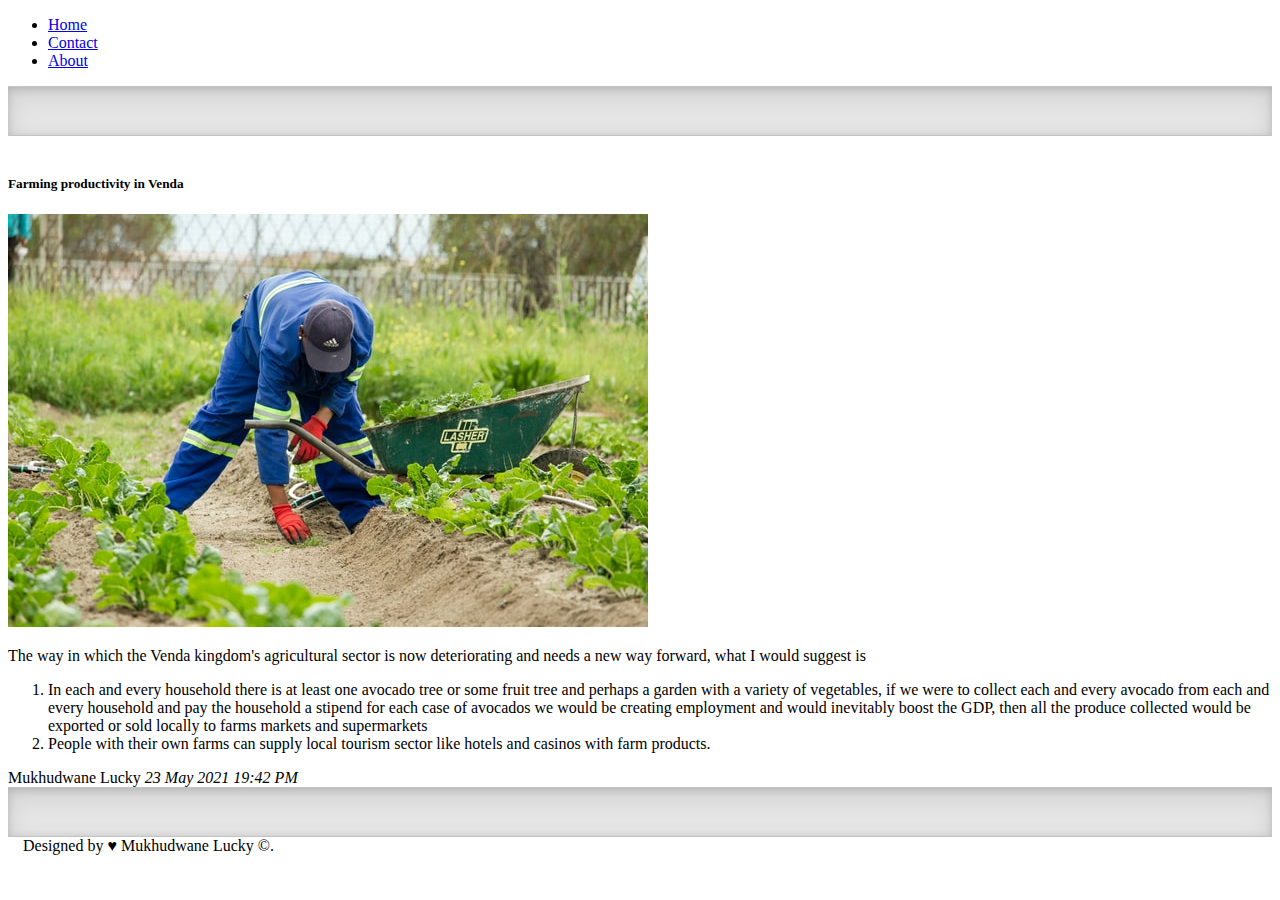
==== farming-productivity-in-venda.html @ c6d33835 "added first 3 new posts" ====
﻿<!DOCTYPE html>
<html>
<head>
    <!-- Required meta tags -->
    <meta charset="utf-8">
    <meta name="viewport" content="width=device-width, initial-scale=1, shrink-to-fit=no">

    <!-- Bootstrap CSS -->
    <link rel="stylesheet"
          href="https://stackpath.bootstrapcdn.com/bootstrap/4.1.3/css/bootstrap.min.css"
          integrity="sha384-MCw98/SFnGE8fJT3GXwEOngsV7Zt27NXFoaoApmYm81iuXoPkFOJwJ8ERdknLPMO"
          crossorigin="anonymous" />

    <!-- Style CSS -->
    <link rel="stylesheet"
          href="css/style.css" />

    <title>Farming productivity in Venda</title>
</head>
<body>
    <div class="container">
        <header class="d-flex justify-content-center py-3">
            <ul class="nav nav-pills">
                <li class="nav-item"><a href="index.html" class="nav-link active" aria-current="page">Home</a></li>
                <li class="nav-item"><a href="contact.html" class="nav-link">Contact</a></li>
                <li class="nav-item"><a href="about.html" class="nav-link">About</a></li>
            </ul>
        </header>
    </div>

    <div class="b-example-divider"></div>
    <div class="container-fluid">
        <div class="container">

            <br>
            <div class="row justify-content-md-center">
                <div class="col-sm text-center">

                    <div class="media-body alert alert-primary">
                        <h5 class="mt-0 mb-1">Farming productivity in Venda</h5>
                        <img class="mr-3" src="img/farming-productivity-in-venda.jpg" alt="farming-productivity-in-venda">
                        <p>
                            The way in which the Venda kingdom's agricultural sector is now deteriorating and needs a new way forward, what I would suggest is
                        </p>
                        <p>
                            <ol class="text-left">
                                <li>
                                    In each and every household there is at least one avocado tree or some fruit tree and perhaps a garden with a
                                    variety of vegetables, if we were to collect each and every avocado from each and every household and pay the
                                    household a stipend for each case of avocados we would be creating employment and would inevitably boost the
                                    GDP, then all the produce collected would be exported or sold locally to farms markets and supermarkets
                                </li>
                                <li>
                                    People with their own farms can supply local tourism sector like hotels and casinos with farm products.
                                </li>
                            </ol>
                        </p>
                        <footer class="blockquote-footer">Mukhudwane Lucky <cite title="Source Title"><i>23 May 2021 19:42 PM</i></cite></footer>
                    </div>
                </div>
            </div>

        </div>
    </div>
    <div class="b-example-divider"></div>
    <footer class="footer mt-auto py-3 bg-light">
        <div class="footer-container">
            <span class="text-muted">Designed by &hearts; Mukhudwane Lucky &copy;. </span>
        </div>
    </footer>

    <!-- Scripts -->
    <script src="https://code.jquery.com/jquery-3.3.1.slim.min.js"
            integrity="sha384-q8i/X+965DzO0rT7abK41JStQIAqVgRVzpbzo5smXKp4YfRvH+8abtTE1Pi6jizo"
            crossorigin="anonymous">
    </script>
    <script src="https://cdnjs.cloudflare.com/ajax/libs/popper.js/1.14.3/umd/popper.min.js"
            integrity="sha384-ZMP7rVo3mIykV+2+9J3UJ46jBk0WLaUAdn689aCwoqbBJiSnjAK/l8WvCWPIPm49"
            crossorigin="anonymous">
    </script>
    <script src="https://stackpath.bootstrapcdn.com/bootstrap/4.1.3/js/bootstrap.min.js"
            integrity="sha384-ChfqqxuZUCnJSK3+MXmPNIyE6ZbWh2IMqE241rYiqJxyMiZ6OW/JmZQ5stwEULTy"
            crossorigin="anonymous">
    </script>
</body>
</html>
---- css/style.css ----
.b-example-divider {
    height: 3rem;
    background-color: rgba(0, 0, 0, .1);
    border: solid rgba(0, 0, 0, .15);
    border-width: 1px 0;
    box-shadow: inset 0 .5em 1.5em rgba(0, 0, 0, .1), inset 0 .125em .5em rgba(0, 0, 0, .15);
}

.form-control-dark {
    color: #fff;
    background-color: var(--bs-dark);
    border-color: var(--bs-gray);
}

    .form-control-dark:focus {
        color: #fff;
        background-color: var(--bs-dark);
        border-color: #fff;
        box-shadow: 0 0 0 .25rem rgba(255, 255, 255, .25);
    }

.bi {
    vertical-align: -.125em;
    fill: currentColor;
}

.text-small {
    font-size: 85%;
}

.dropdown-toggle {
    outline: 0;
}

/* Footer CSS
-------------------------------------------------- */
/* Not required for template or sticky footer method. */

.footer-container {
    width: auto;
    max-width: 680px;
    padding: 0 15px;
}
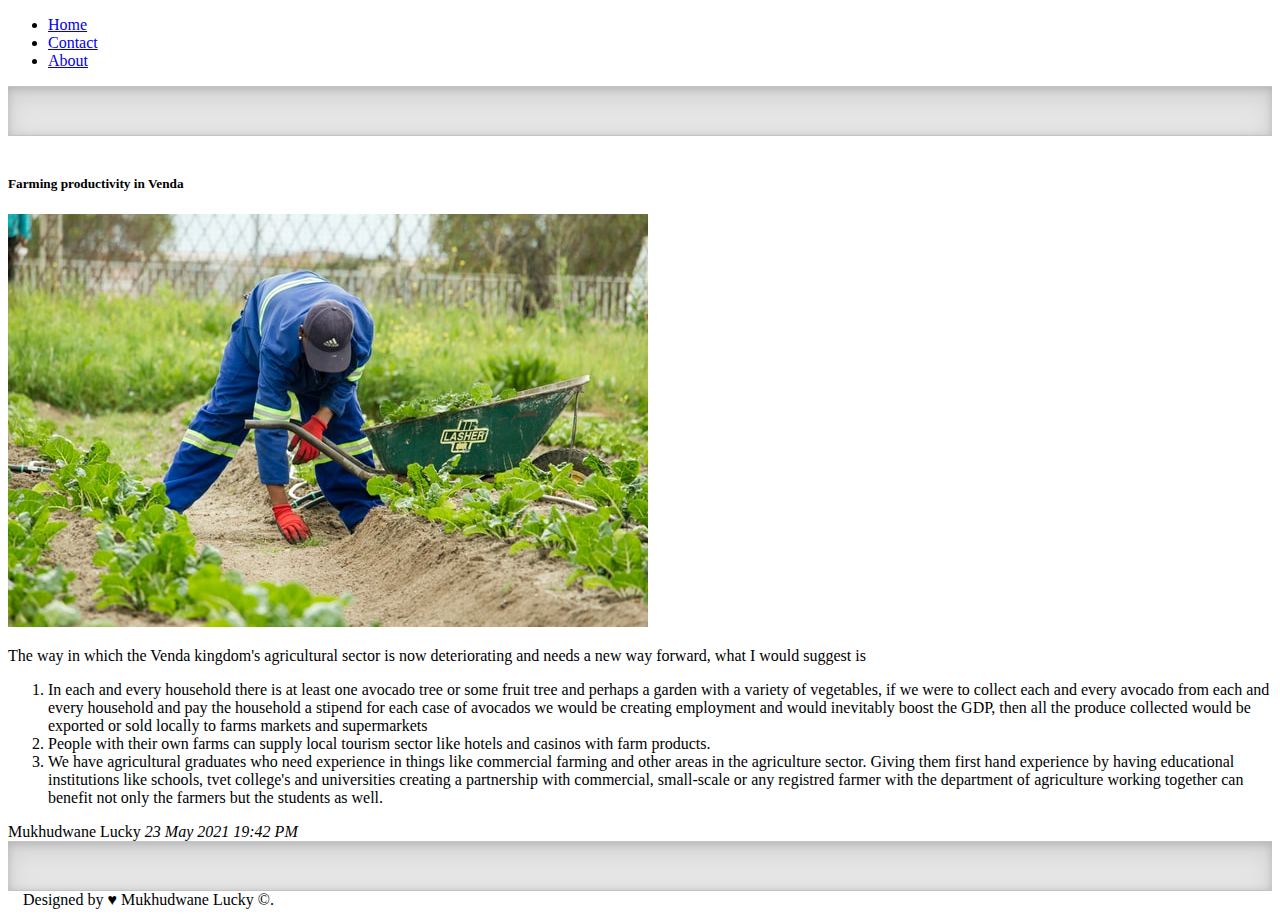
==== commit 0d4535ef: "updated some content" ====
--- a/farming-productivity-in-venda.html
+++ b/farming-productivity-in-venda.html
@@ -16,6 +16,9 @@
           href="css/style.css" />
 
     <title>Farming productivity in Venda</title>
+	
+	<!-- Google AdSense -->
+	<script data-ad-client="ca-pub-3748726657907968" async src="https://pagead2.googlesyndication.com/pagead/js/adsbygoogle.js"></script>
 </head>
 <body>
     <div class="container">
@@ -53,6 +56,12 @@
                                 <li>
                                     People with their own farms can supply local tourism sector like hotels and casinos with farm products.
                                 </li>
+								<li>
+									We have agricultural graduates who need experience in things like commercial farming and other areas in the agriculture sector. 
+									Giving them first hand experience by having educational institutions like schools, tvet college's and universities creating a partnership
+									with commercial, small-scale or any registred farmer with the department of agriculture working together can benefit not only the farmers
+									but the students as well. 
+								</li>
                             </ol>
                         </p>
                         <footer class="blockquote-footer">Mukhudwane Lucky <cite title="Source Title"><i>23 May 2021 19:42 PM</i></cite></footer>
